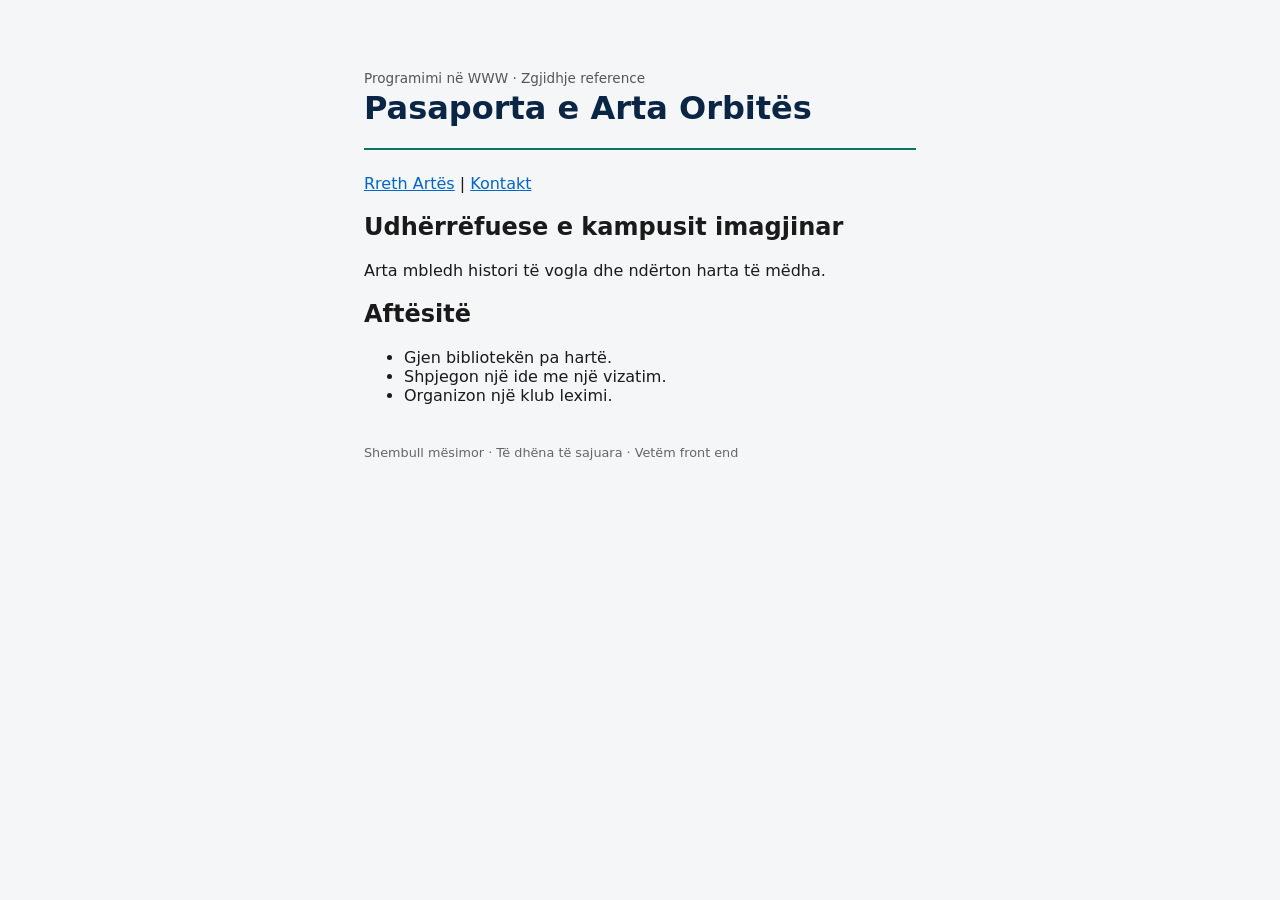
==== JavaI/index.html @ 62a8c8d0 "Add files via upload" ====
<!doctype html>
<html lang="sq">
  <head>
    <meta charset="UTF-8" />
    <meta name="viewport" content="width=device-width, initial-scale=1" />
    <title>Pasaporta e Arta Orbitës</title>
    <link rel="stylesheet" href="style.css" />
  </head>
  <body>
    <a class="skip" href="#main">Kalo te përmbajtja</a>

    <header>
      <p>Programimi në WWW · Zgjidhje reference</p>
      <h1>Pasaporta e Arta Orbitës</h1>
    </header>

    <hr />

    <main id="main">
      <p>
        <a href="rreth.html">Rreth Artës</a> | 
        <a href="kontakt.html">Kontakt</a>
      </p>

      <h2>Udhërrëfuese e kampusit imagjinar</h2>
      <p>Arta mbledh histori të vogla dhe ndërton harta të mëdha.</p>

      <h2>Aftësitë</h2>
      <ul>
        <li>Gjen bibliotekën pa hartë.</li>
        <li>Shpjegon një ide me një vizatim.</li>
        <li>Organizon një klub leximi.</li>
      </ul>
    </main>

    <footer>Shembull mësimor · Të dhëna të sajuara · Vetëm front end</footer>
  </body>
</html>
---- JavaI/style.css ----
* {
  box-sizing: border-box;
}

body {
  font-family: system-ui, sans-serif;
  max-width: 600px;
  margin: 2rem auto;
  padding: 1.5rem;
  background-color: #f4f6f8;
  color: #1a1a1a;
}

.skip {
  position: absolute;
  left: -9999px;
}

header p {
  font-size: 0.85rem;
  color: #555;
  margin-bottom: 0.2rem;
}

header h1 {
  margin-top: 0;
  color: #0b2545;
}

hr {
  border: none;
  border-top: 2px solid #0d7463;
  margin: 1rem 0 1.5rem 0;
}

a {
  color: #0066cc;
}

footer {
  margin-top: 2.5rem;
  font-size: 0.8rem;
  color: #666;
}
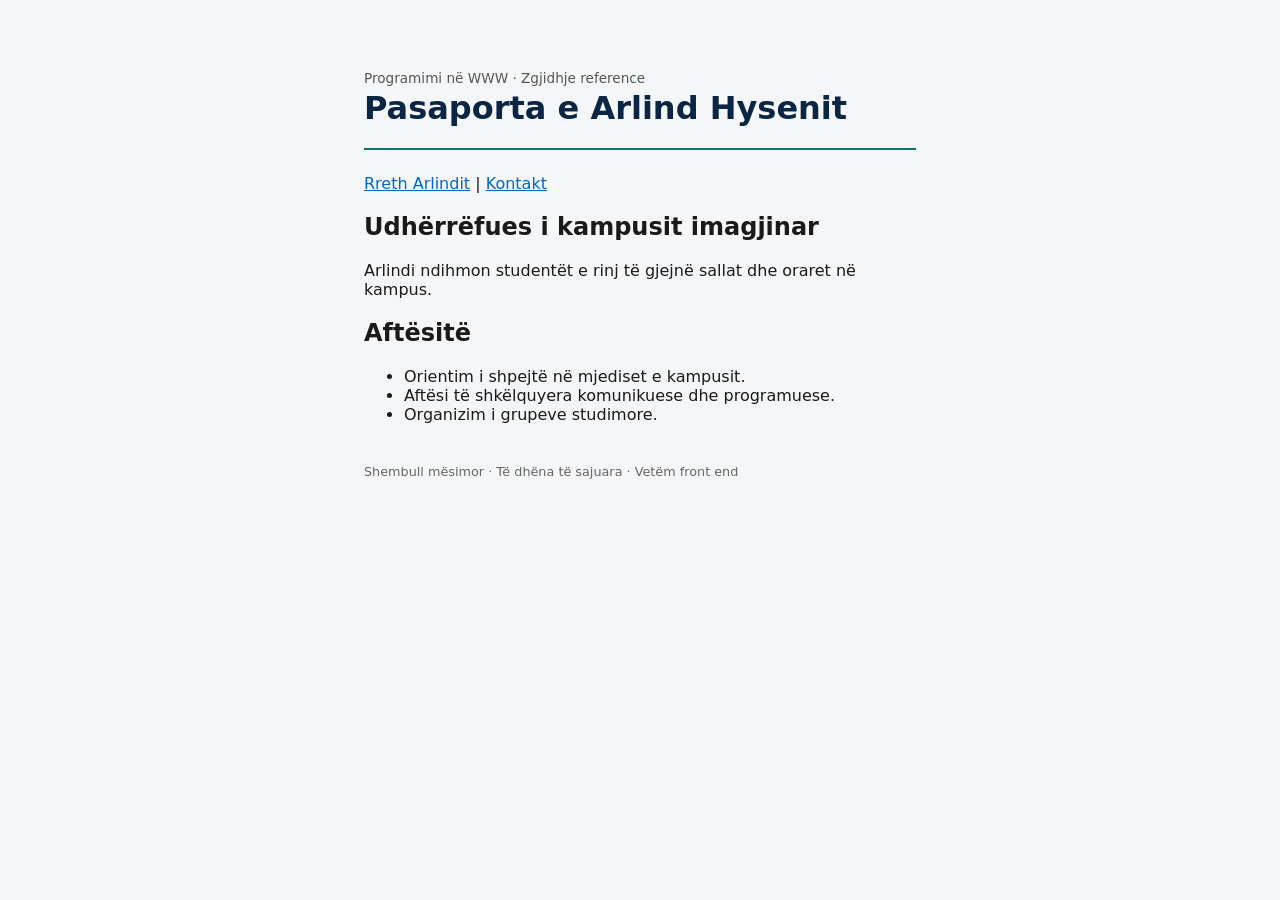
==== commit fc86cb1f: "Add files via upload" ====
--- a/JavaI/index.html
+++ b/JavaI/index.html
@@ -3,7 +3,7 @@
   <head>
     <meta charset="UTF-8" />
     <meta name="viewport" content="width=device-width, initial-scale=1" />
-    <title>Pasaporta e Arta Orbitës</title>
+    <title>Pasaporta e Arlind Hysenit</title>
     <link rel="stylesheet" href="style.css" />
   </head>
   <body>
@@ -11,25 +11,25 @@
 
     <header>
       <p>Programimi në WWW · Zgjidhje reference</p>
-      <h1>Pasaporta e Arta Orbitës</h1>
+      <h1>Pasaporta e Arlind Hysenit</h1>
     </header>
 
     <hr />
 
     <main id="main">
       <p>
-        <a href="rreth.html">Rreth Artës</a> | 
+        <a href="rreth.html">Rreth Arlindit</a> | 
         <a href="kontakt.html">Kontakt</a>
       </p>
 
-      <h2>Udhërrëfuese e kampusit imagjinar</h2>
-      <p>Arta mbledh histori të vogla dhe ndërton harta të mëdha.</p>
+      <h2>Udhërrëfues i kampusit imagjinar</h2>
+      <p>Arlindi ndihmon studentët e rinj të gjejnë sallat dhe oraret në kampus.</p>
 
       <h2>Aftësitë</h2>
       <ul>
-        <li>Gjen bibliotekën pa hartë.</li>
-        <li>Shpjegon një ide me një vizatim.</li>
-        <li>Organizon një klub leximi.</li>
+        <li>Orientim i shpejtë në mjediset e kampusit.</li>
+        <li>Aftësi të shkëlquyera komunikuese dhe programuese.</li>
+        <li>Organizim i grupeve studimore.</li>
       </ul>
     </main>
 
